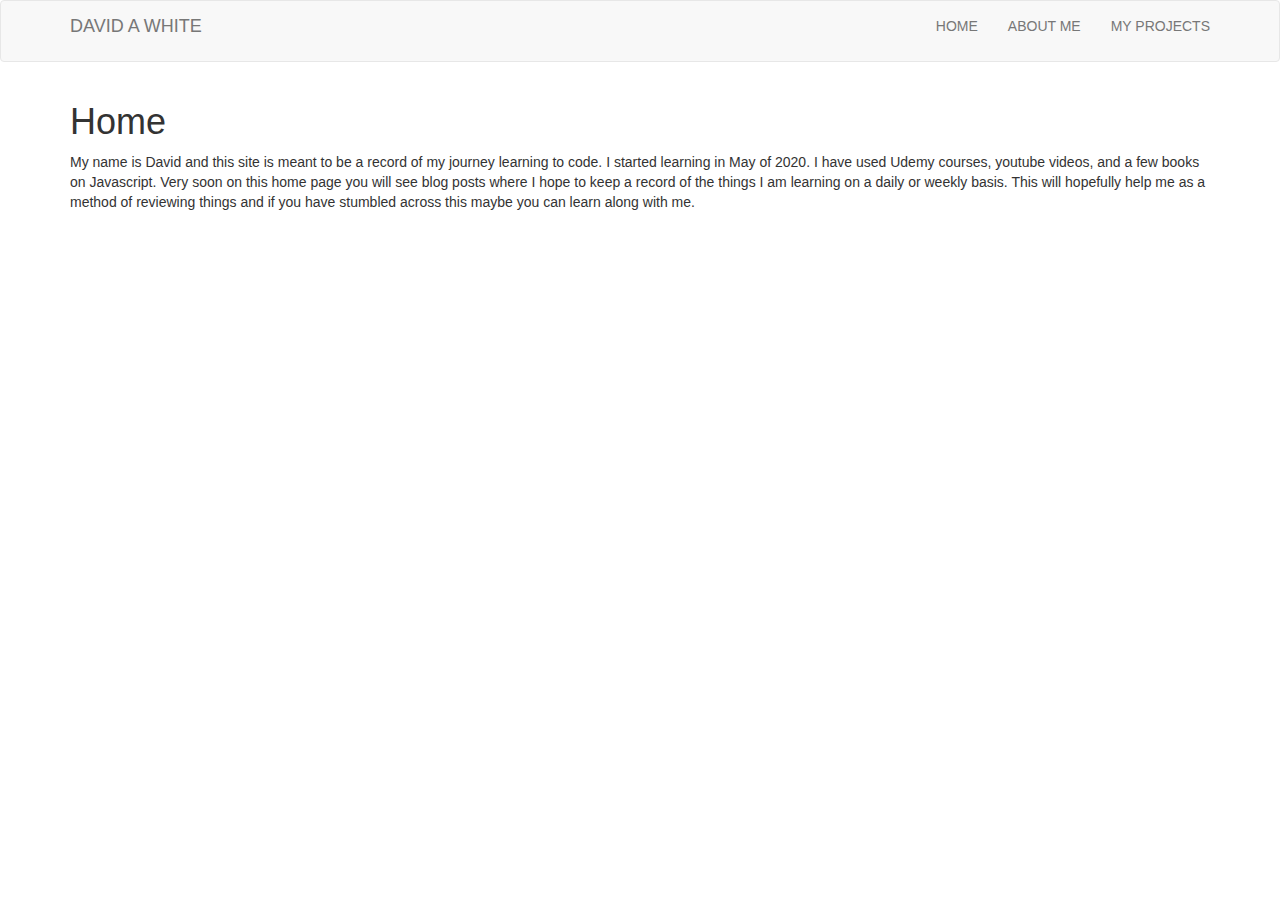
==== index.html @ cd296cee "first commit" ====
<!DOCTYPE html>
<html lang="en" dir="ltr">
  <head>
    <meta charset="utf-8" />
    <title>Daily Journal</title>
    <meta charset="utf-8" />
    <link
      rel="stylesheet"
      href="https://maxcdn.bootstrapcdn.com/bootstrap/3.3.7/css/bootstrap.min.css"
    />
    <link rel="stylesheet" href="css/styles.css" />
    <nav class="navbar navbar-default">
      <div class="container">
        <div class="navbar-header">
          <p class="navbar-brand">DAVID A WHITE</p>
        </div>
        <ul class="nav navbar-nav navbar-right">
          <!-- 6 -->
          <li id="home"><a href="index.html">HOME</a></li>
          <li id="about"><a href="about.html">ABOUT ME</a></li>
          <li id="contact"><a href="projects.html">MY PROJECTS</a></li>
        </ul>
      </div>
    </nav>

    <body>
      <div class="container">
        <h1>Home</h1>
        <p>
        My name is David and this site is meant to be a record of my journey learning
        to code. I started learning in May of 2020. I have used Udemy courses, youtube
        videos, and a few books on Javascript. Very soon on this home page you will
        see blog posts where I hope to keep a record of the things I am learning on a
        daily or weekly basis. This will hopefully help me as a method of reviewing
        things and if you have stumbled across this maybe you can learn along with me.
        </p>
    </div>
    <div class="footer-padding"></div>
      <div class="footer">
        <p></p>
      </div>
    </div>
    </body>
    </html>
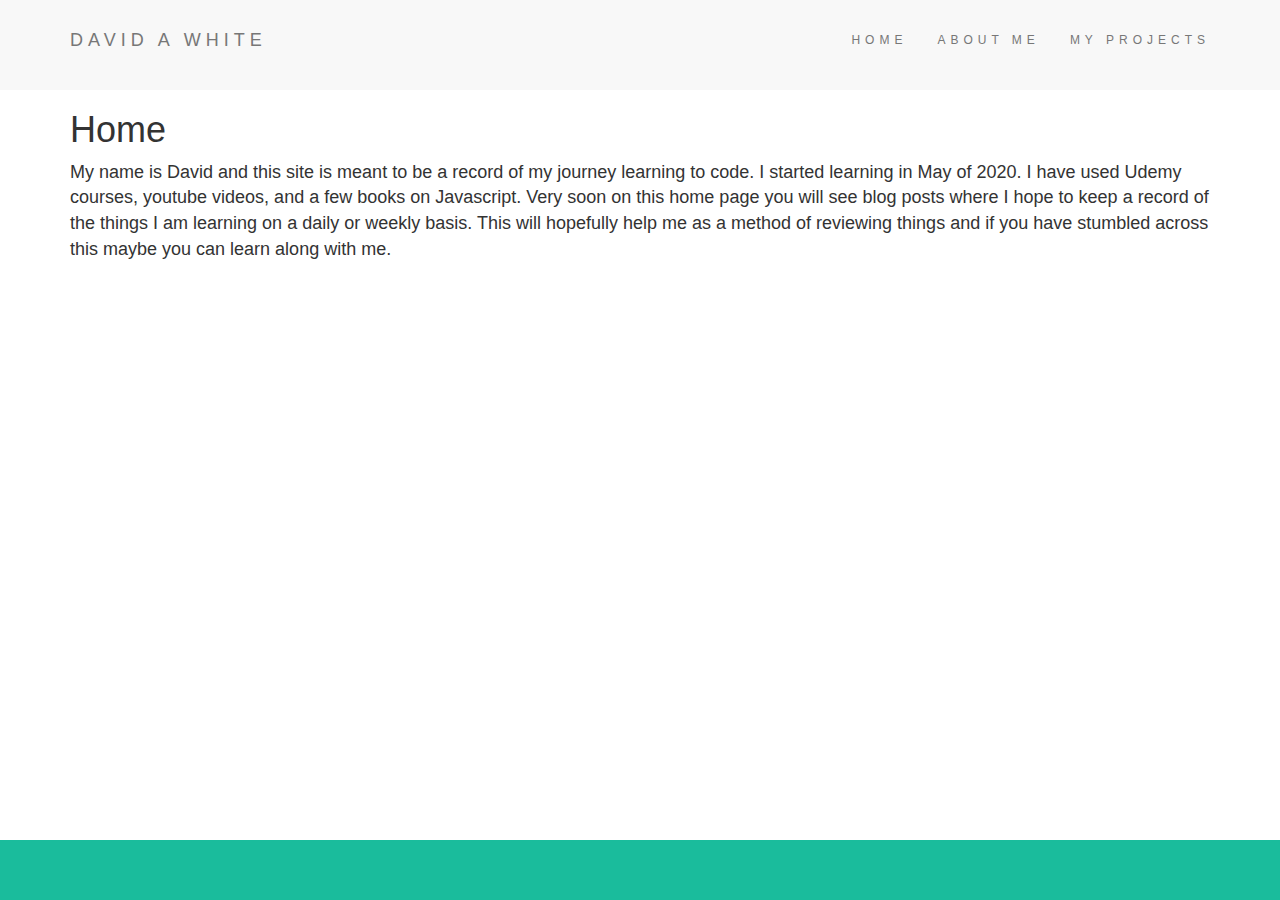
==== commit e709fc74: "css path" ====
--- a/index.html
+++ b/index.html
@@ -2,13 +2,13 @@
 <html lang="en" dir="ltr">
   <head>
     <meta charset="utf-8" />
-    <title>Daily Journal</title>
+    <title>David White</title>
     <meta charset="utf-8" />
     <link
       rel="stylesheet"
       href="https://maxcdn.bootstrapcdn.com/bootstrap/3.3.7/css/bootstrap.min.css"
     />
-    <link rel="stylesheet" href="css/styles.css" />
+    <link rel="stylesheet" href="CSS\styles.css" />
     <nav class="navbar navbar-default">
       <div class="container">
         <div class="navbar-header">
